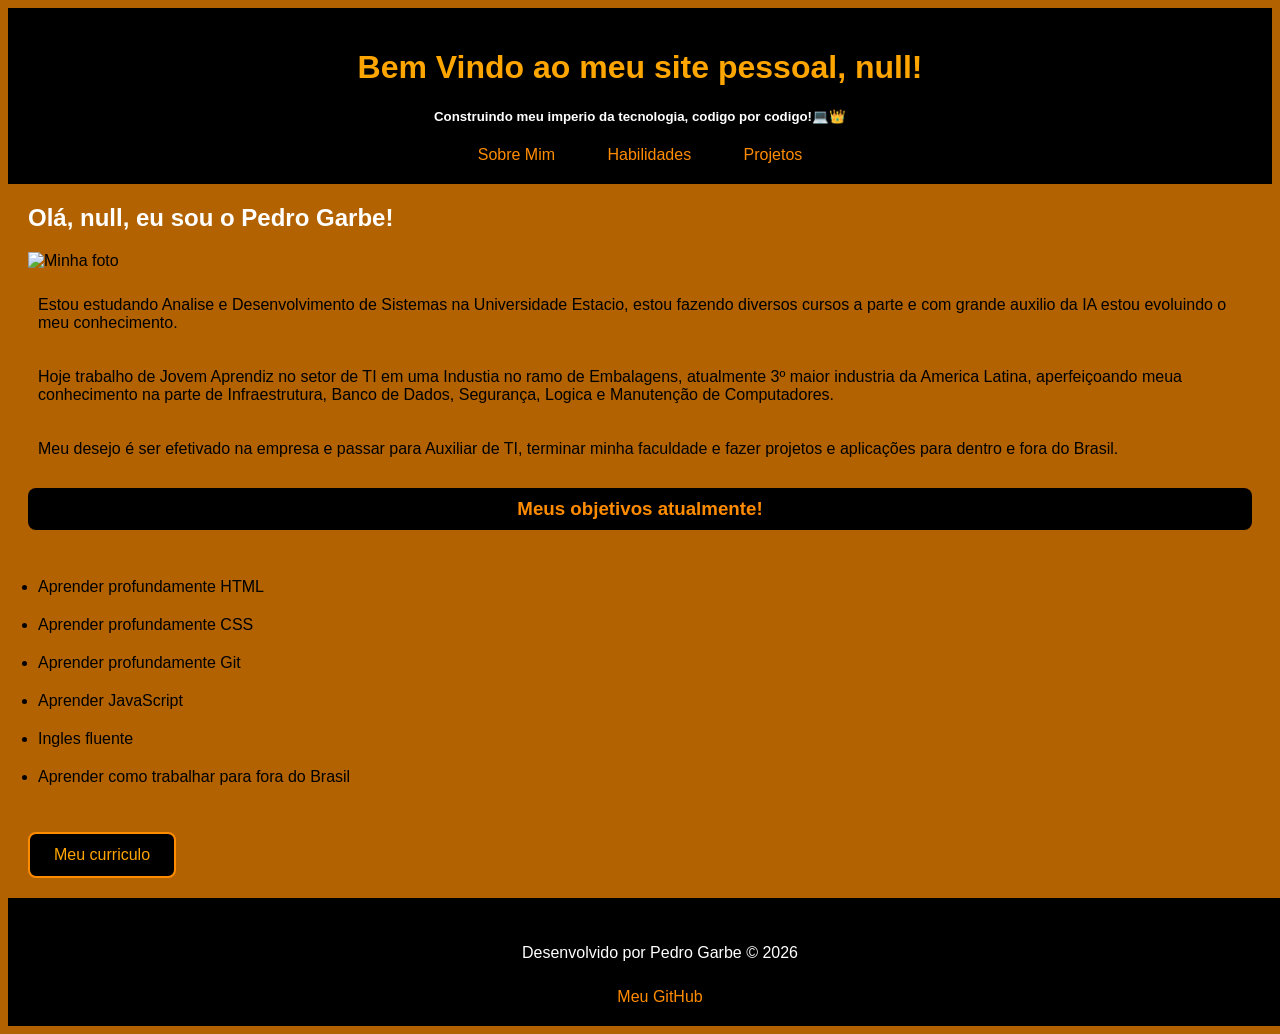
==== index.html @ a889ea39 "Adicionando meu lema" ====
<!DOCTYPE html>
<html lang="pt-BR">
    <head>
        <meta charset="UTF-8">
        <meta name="viewport" content="width=device-width, initial-scale=1.0">
        <title>Meu site</title>
        <link rel="stylesheet" href="style.css">
    </head>
    <body>
        <header>
            <h1 id="titulo">Bem Vindo</h1>
            <h5>Construindo meu imperio da tecnologia, codigo por codigo!💻👑</h5>
                <a class="button_header" href="sobre_mim.html">Sobre Mim</a>
                <a class="button_header" href="habilidades.html">Habilidades</a>
                <a class="button_header" href="projeto.html">Projetos</a>
        </header>
        <main>
            <section id ="apresentacao">
                <h2 id="cumprimentar"></h2>
                <img src="C:\Users\pedro\portifolio-dev\imagens\Foto_principal.jpeg" alt="Minha foto">
                <p>Estou estudando Analise e Desenvolvimento de Sistemas na Universidade Estacio, estou fazendo diversos cursos a parte e com grande auxilio da IA estou evoluindo o meu conhecimento.</p>
                <p>Hoje trabalho de Jovem Aprendiz no setor de TI em uma Industia no ramo de Embalagens, atualmente 3º maior industria da America Latina, aperfeiçoando meua conhecimento na parte de Infraestrutura, Banco de Dados, Segurança, Logica e Manutenção de Computadores.</p>
                <p>Meu desejo é ser efetivado na empresa e passar para Auxiliar de TI, terminar minha faculdade e fazer projetos e aplicações para dentro e fora do Brasil.</p>
            </section>
            <section>
                <h3 id="objetivos">Meus objetivos atualmente!</h3>    
                <ul>
                    <li>Aprender profundamente HTML</li>
                    <li>Aprender profundamente CSS</li>
                    <li>Aprender profundamente Git</li>
                    <li>Aprender JavaScript</li>
                    <li>Ingles fluente</li>
                    <li>Aprender como trabalhar para fora do Brasil</li>
                </ul>
            <button id="botao" onclick="mudarTitulo()">Meu curriculo</button>
            </section>
        </main>
        <footer class ="footer">
            <p class="text_footer">Desenvolvido por Pedro Garbe ©️ 2026</p>
            <a class="link_footer" href="https://github.com/PedroGarbe07" target="_blank">Meu GitHub</a>
        </footer>
        <script src="script.js"></script> 
    </body>
</html>
---- style.css ----
body{
    font-family: Arial, Helvetica, sans-serif;
    background-color: rgb(178, 98, 1);  
}
section{
    margin: 20px;
}
header{
    background-color: black;
    padding: 20px;
    text-align: center;
}
h1{
    color: orange;
}
h5{
    color: white;
}
.button_header{
    color: darkorange;
}
h2{
    color: white;
}
img{
    display: block;
    margin: 20 px;
    max-width: 100%;
    height: auto;
} 
p{
    color: black;
    padding: 10px;
}
#p.apresentacao{
    color: black;
    padding: 10px;
}
#objetivos{
    color: darkorange;
    background-color: rgb(0, 0, 0);
    border-radius: 8px;
    text-align: center;
    padding: 10px;
}
h3{
    color: darkorange;
}
ul{
    padding: 10px;
}
li{
    margin: 20px 0;
    color: black;
}
button{
    background-color:rgb(0, 0, 0);
    color: orange;
    border:2px solid darkorange;
    padding: 12px 24px;
    border-radius: 8px;
    cursor: pointer;
    font-size: 16px;
    text-align: center;
    transition: all 0.3s ease;
}
button:hover{
    background-color: darkorange;
    color: white;
}
a{
    color: white;
    
}
.button_header{
   background-color: black;
   color: darkorange;
   padding: 12px 24px;
   text-decoration: none;
   border-radius: none;
   text-align: center;
}
.footer{
    background-color: rgb(0, 0, 0);
    color: white;
    text-align: center;
    padding: 20px;
    position: static;
    bottom: 0;
    left: 0;
    width: 100%;
}
.text_habilidades{
    color: black;
}
.text_footer{
    color: white;
    text-decoration: none;
}
.link_footer{
    color: darkorange;
    text-decoration: none;
}
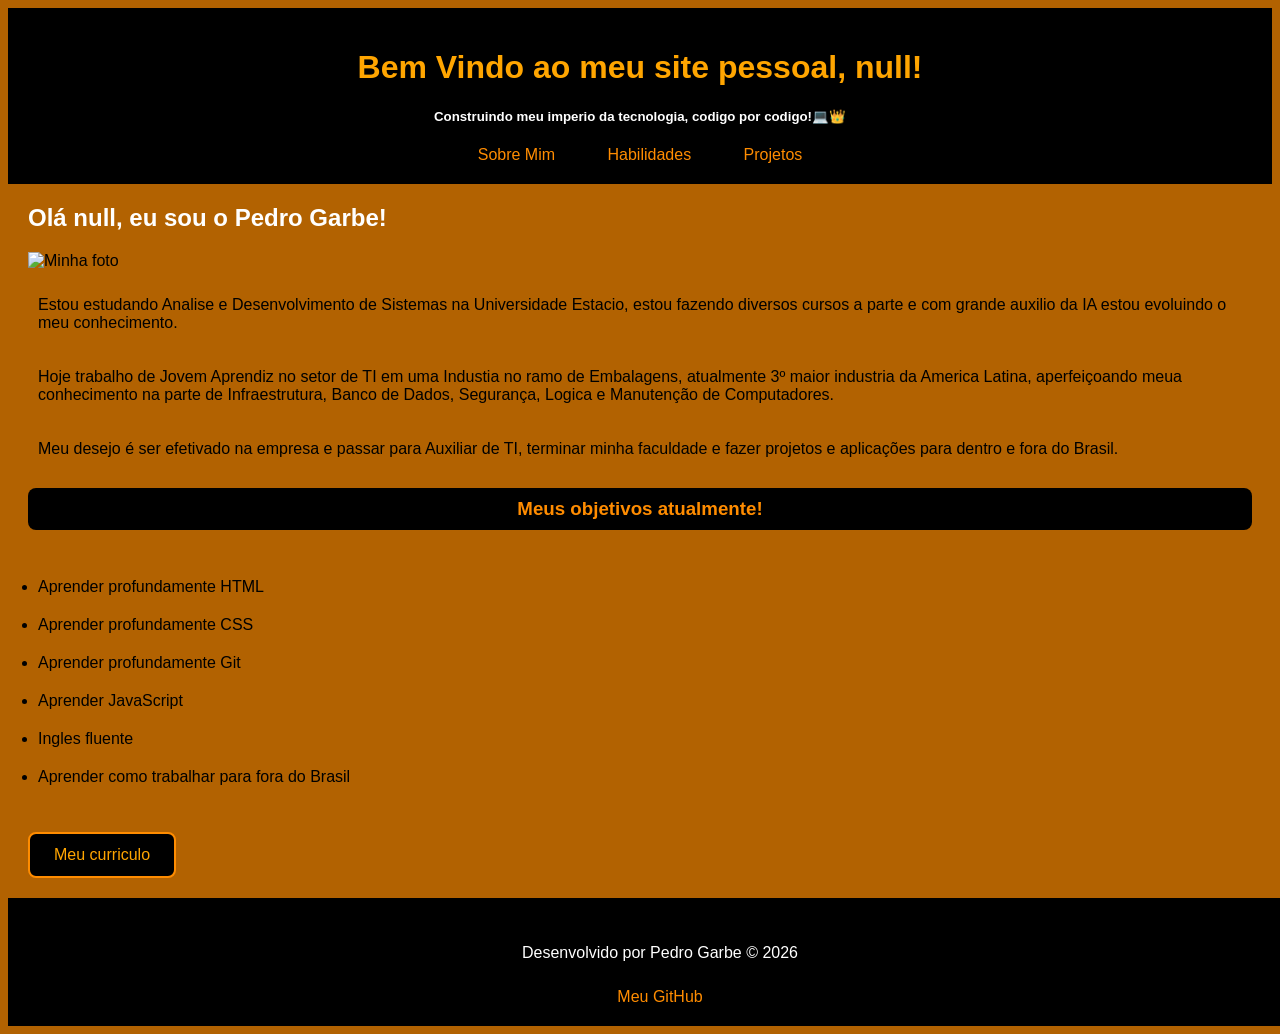
==== commit 874bdab8: "Ajustando o FlexBox" ====
--- a/index.html
+++ b/index.html
@@ -8,36 +8,50 @@
     </head>
     <body>
         <header>
-            <h1 id="titulo">Bem Vindo</h1>
-            <h5>Construindo meu imperio da tecnologia, codigo por codigo!💻👑</h5>
-                <a class="button_header" href="sobre_mim.html">Sobre Mim</a>
-                <a class="button_header" href="habilidades.html">Habilidades</a>
-                <a class="button_header" href="projeto.html">Projetos</a>
+            <div class="header">
+                <h1 id="titulo">Bem Vindo</h1>
+                <h5>Construindo meu imperio da tecnologia, codigo por codigo!💻👑</h5>
+                    <a class="button_header" href="sobre_mim.html">Sobre Mim</a>
+                    <a class="button_header" href="habilidades.html">Habilidades</a>
+                    <a class="button_header" href="projeto.html">Projetos</a>
+            </div>
         </header>
         <main>
             <section id ="apresentacao">
-                <h2 id="cumprimentar"></h2>
-                <img src="C:\Users\pedro\portifolio-dev\imagens\Foto_principal.jpeg" alt="Minha foto">
-                <p>Estou estudando Analise e Desenvolvimento de Sistemas na Universidade Estacio, estou fazendo diversos cursos a parte e com grande auxilio da IA estou evoluindo o meu conhecimento.</p>
-                <p>Hoje trabalho de Jovem Aprendiz no setor de TI em uma Industia no ramo de Embalagens, atualmente 3º maior industria da America Latina, aperfeiçoando meua conhecimento na parte de Infraestrutura, Banco de Dados, Segurança, Logica e Manutenção de Computadores.</p>
-                <p>Meu desejo é ser efetivado na empresa e passar para Auxiliar de TI, terminar minha faculdade e fazer projetos e aplicações para dentro e fora do Brasil.</p>
+                <div clas = "imagem">
+                    <h2 id="cumprimentar"></h2>
+                    <img src="C:\Users\pedro\portifolio-dev\imagens\Foto_principal.jpeg" alt="Minha foto">
+                </div>
+                <div class="apresentacao">
+                    <p>Estou estudando Analise e Desenvolvimento de Sistemas na Universidade Estacio, estou fazendo diversos cursos a parte e com grande auxilio da IA estou evoluindo o meu conhecimento.</p>
+                    <p>Hoje trabalho de Jovem Aprendiz no setor de TI em uma Industia no ramo de Embalagens, atualmente 3º maior industria da America Latina, aperfeiçoando meua conhecimento na parte de Infraestrutura, Banco de Dados, Segurança, Logica e Manutenção de Computadores.</p>
+                    <p>Meu desejo é ser efetivado na empresa e passar para Auxiliar de TI, terminar minha faculdade e fazer projetos e aplicações para dentro e fora do Brasil.</p>
+                </div>
             </section>
             <section>
-                <h3 id="objetivos">Meus objetivos atualmente!</h3>    
-                <ul>
-                    <li>Aprender profundamente HTML</li>
-                    <li>Aprender profundamente CSS</li>
-                    <li>Aprender profundamente Git</li>
-                    <li>Aprender JavaScript</li>
-                    <li>Ingles fluente</li>
-                    <li>Aprender como trabalhar para fora do Brasil</li>
-                </ul>
-            <button id="botao" onclick="mudarTitulo()">Meu curriculo</button>
+                <div class="objetivos">
+                    <h3 id="objetivos">Meus objetivos atualmente!</h3>    
+                    <ul>
+                        <li>Aprender profundamente HTML</li>
+                        <li>Aprender profundamente CSS</li>
+                        <li>Aprender profundamente Git</li>
+                        <li>Aprender JavaScript</li>
+                        <li>Ingles fluente</li>
+                        <li>Aprender como trabalhar para fora do Brasil</li>
+                    </ul>
+                </div>
+                <div class="curriculo">
+                    <button id="botao" onclick="mudarTitulo()">Meu curriculo</button>
+                </div>
             </section>
         </main>
         <footer class ="footer">
-            <p class="text_footer">Desenvolvido por Pedro Garbe ©️ 2026</p>
-            <a class="link_footer" href="https://github.com/PedroGarbe07" target="_blank">Meu GitHub</a>
+            <div class="footer_text">
+                <p class="text_footer">Desenvolvido por Pedro Garbe ©️ 2026</p>
+            </div>
+            <div class="footer_links">
+                <a class="link_footer" href="https://github.com/PedroGarbe07" target="_blank">Meu GitHub</a>
+            </div>
         </footer>
         <script src="script.js"></script> 
     </body>
--- a/style.css
+++ b/style.css
@@ -27,6 +27,7 @@
     margin: 20 px;
     max-width: 100%;
     height: auto;
+    width: 250px;
 } 
 p{
     color: black;
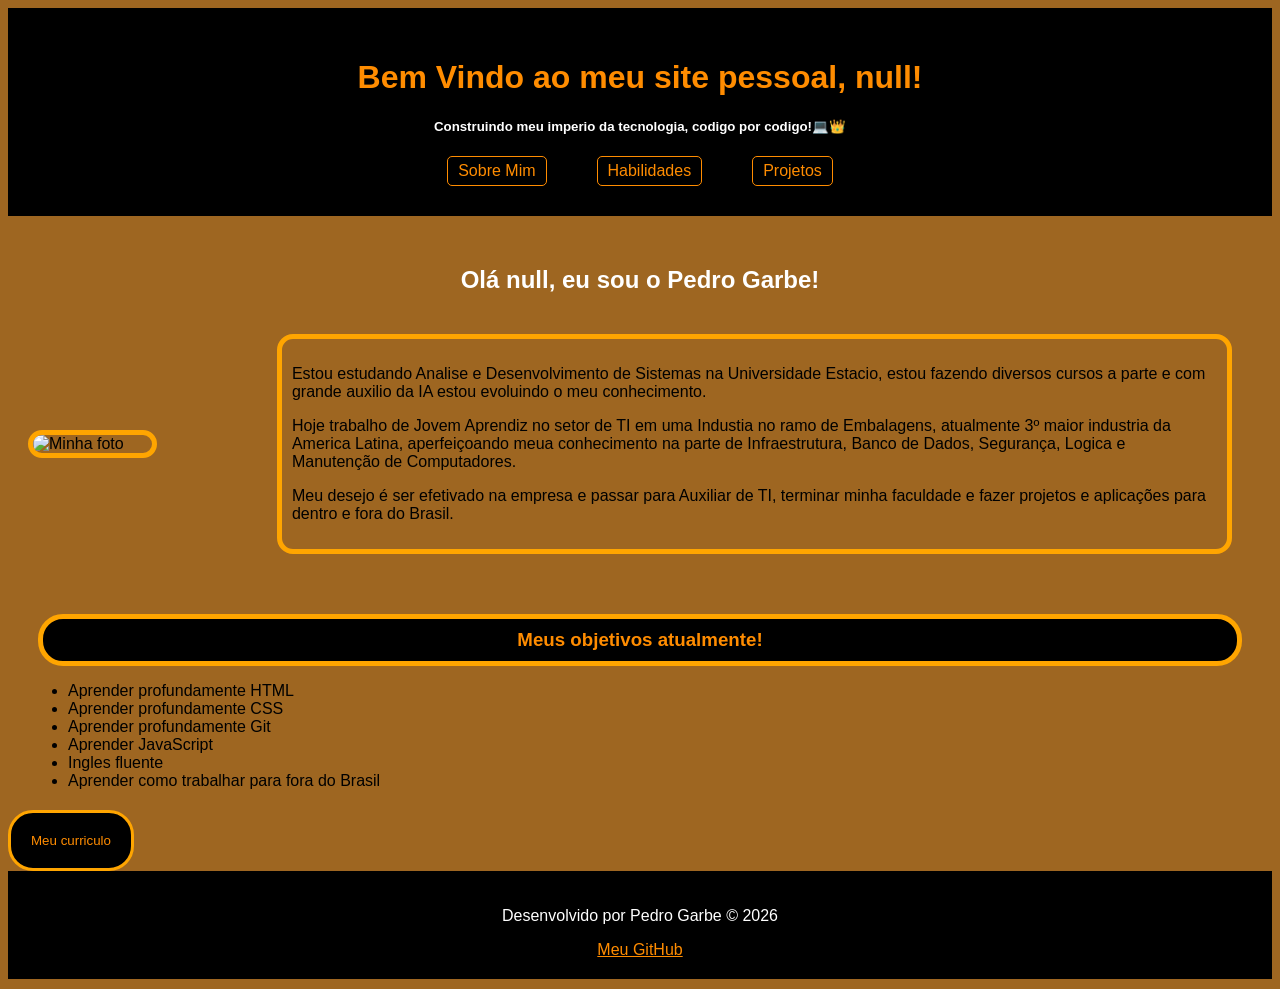
==== commit 238dd19f: "CSS corrigido" ====
--- a/index.html
+++ b/index.html
@@ -11,21 +11,25 @@
             <div class="header">
                 <h1 id="titulo">Bem Vindo</h1>
                 <h5>Construindo meu imperio da tecnologia, codigo por codigo!💻👑</h5>
+                <div class="header_links">
                     <a class="button_header" href="sobre_mim.html">Sobre Mim</a>
                     <a class="button_header" href="habilidades.html">Habilidades</a>
                     <a class="button_header" href="projeto.html">Projetos</a>
+                </div>
             </div>
         </header>
         <main>
-            <section id ="apresentacao">
-                <div clas = "imagem">
-                    <h2 id="cumprimentar"></h2>
-                    <img src="C:\Users\pedro\portifolio-dev\imagens\Foto_principal.jpeg" alt="Minha foto">
-                </div>
-                <div class="apresentacao">
-                    <p>Estou estudando Analise e Desenvolvimento de Sistemas na Universidade Estacio, estou fazendo diversos cursos a parte e com grande auxilio da IA estou evoluindo o meu conhecimento.</p>
-                    <p>Hoje trabalho de Jovem Aprendiz no setor de TI em uma Industia no ramo de Embalagens, atualmente 3º maior industria da America Latina, aperfeiçoando meua conhecimento na parte de Infraestrutura, Banco de Dados, Segurança, Logica e Manutenção de Computadores.</p>
-                    <p>Meu desejo é ser efetivado na empresa e passar para Auxiliar de TI, terminar minha faculdade e fazer projetos e aplicações para dentro e fora do Brasil.</p>
+            <section>
+                <div id="apresentacao">
+                <h2 id="cumprimentar"></h2>
+                    <div class="apresentacao">
+                        <img src="C:\Users\pedro\portifolio-dev\imagens\Foto_principal.jpeg" alt="Minha foto">
+                        <div id="initial_text">
+                            <p>Estou estudando Analise e Desenvolvimento de Sistemas na Universidade Estacio, estou fazendo diversos cursos a parte e com grande auxilio da IA estou evoluindo o meu conhecimento.</p>
+                            <p>Hoje trabalho de Jovem Aprendiz no setor de TI em uma Industia no ramo de Embalagens, atualmente 3º maior industria da America Latina, aperfeiçoando meua conhecimento na parte de Infraestrutura, Banco de Dados, Segurança, Logica e Manutenção de Computadores.</p>
+                            <p>Meu desejo é ser efetivado na empresa e passar para Auxiliar de TI, terminar minha faculdade e fazer projetos e aplicações para dentro e fora do Brasil.</p>
+                        </div>
+                    </div>
                 </div>
             </section>
             <section>
@@ -46,10 +50,10 @@
             </section>
         </main>
         <footer class ="footer">
-            <div class="footer_text">
+            <div>
                 <p class="text_footer">Desenvolvido por Pedro Garbe ©️ 2026</p>
             </div>
-            <div class="footer_links">
+            <div>
                 <a class="link_footer" href="https://github.com/PedroGarbe07" target="_blank">Meu GitHub</a>
             </div>
         </footer>
--- a/style.css
+++ b/style.css
@@ -1,104 +1,133 @@
 body{
+    background-color: rgb(158, 102, 33);
     font-family: Arial, Helvetica, sans-serif;
-    background-color: rgb(178, 98, 1);  
-}
-section{
-    margin: 20px;
 }
 header{
+    background-color: rgb(0, 0, 0);
+    padding: 20px;
+    margin-bottom: 10px;
+    align-items: center;
+}
+.header{
+    text-align: center;
+    padding: 10px;
+}
+.header_links{
+    display: flex;
+    justify-content: center;
+    gap: 50px;
+}
+#titulo{
+    color: darkorange;
+}
+.button_header{
+    background-color: rgb(0, 0, 0);
+    color: darkorange;
+    padding: 5px 10px;
+    text-decoration: none;
+    border-radius: 5px;
+    border: 1px solid darkorange;
+}
+.button_header:hover{
+    background-color: darkorange;
+    color: black;
+    transition: 0,2;
+}
+#apresentacao{
+    gap:100px;
+    padding: 20px;
+}
+#cumprimentar{
+    display: flex;
+    justify-content: center;
+    text-align: center;
+    align-items: center;
+    color: white;
+}
+.apresentacao{
+    display: flex;
+    align-items: center;
+    justify-content: center;
+    gap: 100px;
+}
+#initial_text{
+    padding: 10px;
+    margin: 20px;
+    border: 5px solid orange;
+    border-radius: 16px;
+    color: black;
+}
+#initial_text:hover{
+    background-color: darkorange;
+    border-color: white;
+    color: white;
+}
+img{
+    width: 250px;
+    height: auto;
+    border-radius: 50px;
+    border: 5px solid orange;
+}
+img:hover{
+    background-color: rgb(255, 140, 0, 0.5);
+    color: white;
+    border: 5px solid white;
+}
+.objetivos{
+    color :black;
+    margin: 20px;
+    gap: 20px
+}
+#objetivos{
     background-color: black;
-    padding: 20px;
+    color: darkorange;
+    border: 5px solid orange;
+    border-radius: 25px;
+    margin: 10px;
+    padding: 10px;
     text-align: center;
 }
+button{
+    padding: 20px;
+    background-color: rgb(0, 0, 0);
+    color: darkorange;
+    border: 3px solid orange;
+    text-align: center;
+    border-radius: 25px;
+    cursor: pointer;
+    gap: 50px;
+}
+button:hover{
+    background-color: rgb(255, 140, 0);
+    color: white;
+    border: 3px solid white;
+}
 h1{
-    color: orange;
-}
-h5{
-    color: white;
-}
-.button_header{
     color: darkorange;
 }
 h2{
     color: white;
 }
-img{
-    display: block;
-    margin: 20 px;
-    max-width: 100%;
-    height: auto;
-    width: 250px;
-} 
+h3{
+    color: orange
+}
+h5{
+    color: white;
+}
 p{
     color: black;
-    padding: 10px;
 }
-#p.apresentacao{
-    color: black;
-    padding: 10px;
-}
-#objetivos{
-    color: darkorange;
+footer{
     background-color: rgb(0, 0, 0);
-    border-radius: 8px;
+    padding: 20px;
+    margin-bottom: 10px;
+    align-items: center;
+    gap: 50px;
     text-align: center;
-    padding: 10px;
-}
-h3{
-    color: darkorange;
-}
-ul{
-    padding: 10px;
-}
-li{
-    margin: 20px 0;
-    color: black;
-}
-button{
-    background-color:rgb(0, 0, 0);
-    color: orange;
-    border:2px solid darkorange;
-    padding: 12px 24px;
-    border-radius: 8px;
-    cursor: pointer;
-    font-size: 16px;
-    text-align: center;
-    transition: all 0.3s ease;
-}
-button:hover{
-    background-color: darkorange;
-    color: white;
-}
-a{
-    color: white;
-    
-}
-.button_header{
-   background-color: black;
-   color: darkorange;
-   padding: 12px 24px;
-   text-decoration: none;
-   border-radius: none;
-   text-align: center;
-}
-.footer{
-    background-color: rgb(0, 0, 0);
-    color: white;
-    text-align: center;
-    padding: 20px;
-    position: static;
-    bottom: 0;
-    left: 0;
-    width: 100%;
-}
-.text_habilidades{
-    color: black;
 }
 .text_footer{
     color: white;
-    text-decoration: none;
 }
 .link_footer{
     color: darkorange;
-    text-decoration: none;
 }
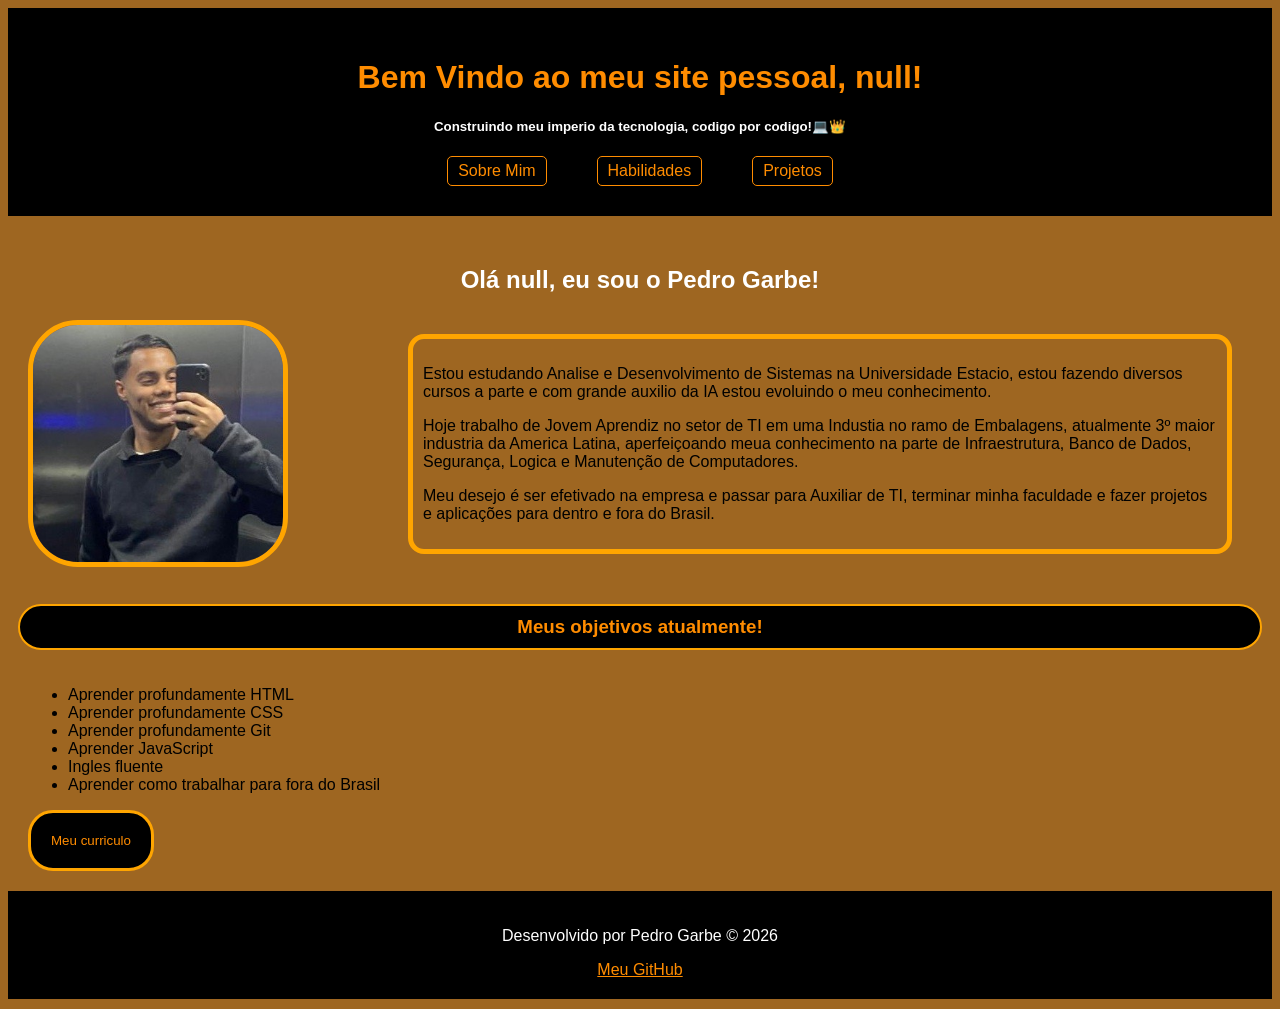
==== commit 0b7983f9: "Ajustando o projeto" ====
--- a/index.html
+++ b/index.html
@@ -23,7 +23,7 @@
                 <div id="apresentacao">
                 <h2 id="cumprimentar"></h2>
                     <div class="apresentacao">
-                        <img src="C:\Users\pedro\portifolio-dev\imagens\Foto_principal.jpeg" alt="Minha foto">
+                        <img src="imagens\Foto_principal.jpeg" alt="Minha foto">
                         <div id="initial_text">
                             <p>Estou estudando Analise e Desenvolvimento de Sistemas na Universidade Estacio, estou fazendo diversos cursos a parte e com grande auxilio da IA estou evoluindo o meu conhecimento.</p>
                             <p>Hoje trabalho de Jovem Aprendiz no setor de TI em uma Industia no ramo de Embalagens, atualmente 3º maior industria da America Latina, aperfeiçoando meua conhecimento na parte de Infraestrutura, Banco de Dados, Segurança, Logica e Manutenção de Computadores.</p>
@@ -33,19 +33,19 @@
                 </div>
             </section>
             <section>
-                <div class="objetivos">
-                    <h3 id="objetivos">Meus objetivos atualmente!</h3>    
-                    <ul>
-                        <li>Aprender profundamente HTML</li>
-                        <li>Aprender profundamente CSS</li>
-                        <li>Aprender profundamente Git</li>
-                        <li>Aprender JavaScript</li>
-                        <li>Ingles fluente</li>
-                        <li>Aprender como trabalhar para fora do Brasil</li>
-                    </ul>
-                </div>
-                <div class="curriculo">
-                    <button id="botao" onclick="mudarTitulo()">Meu curriculo</button>
+                <h3 id="objetivos">Meus objetivos atualmente!</h3>
+                <div class="objetivos">    
+                        <div>
+                            <ul>
+                                <li>Aprender profundamente HTML</li>
+                                <li>Aprender profundamente CSS</li>
+                                <li>Aprender profundamente Git</li>
+                                <li>Aprender JavaScript</li>
+                                <li>Ingles fluente</li>
+                                <li>Aprender como trabalhar para fora do Brasil</li>
+                            </ul>
+                            <button id="botao" onclick="mudarTitulo()">Meu curriculo</button>
+                        </div>
                 </div>
             </section>
         </main>
--- a/style.css
+++ b/style.css
@@ -11,6 +11,7 @@
 .header{
     text-align: center;
     padding: 10px;
+    color: white;
 }
 .header_links{
     display: flex;
@@ -27,11 +28,11 @@
     text-decoration: none;
     border-radius: 5px;
     border: 1px solid darkorange;
+    transition: 0.2s;
 }
 .button_header:hover{
     background-color: darkorange;
     color: black;
-    transition: 0,2;
 }
 #apresentacao{
     gap:100px;
@@ -56,6 +57,7 @@
     border: 5px solid orange;
     border-radius: 16px;
     color: black;
+    transition: 0.2s;
 }
 #initial_text:hover{
     background-color: darkorange;
@@ -74,19 +76,85 @@
     border: 5px solid white;
 }
 .objetivos{
+    display: flex;
+    justify-content:left;
     color :black;
     margin: 20px;
-    gap: 20px
+    gap: 50px
 }
 #objetivos{
     background-color: black;
     color: darkorange;
+    border: 2px solid orange;
+    border-radius: 25px;
+    margin: 10px;
+    padding: 10px;
+    text-align: center;
+}
+#projetos{
+    margin: 20px;
+    padding: auto;
+    gap: 50px;
+}
+.h2_titulo{
+    color: white;
+}
+#titulo_projetos{
+    background-color: black;
+    color: darkorange;
     border: 5px solid orange;
     border-radius: 25px;
     margin: 10px;
     padding: 10px;
     text-align: center;
 }
+.projetos{
+    display: flex;
+    justify-content: center;
+    gap: 50px;
+    margin-top: 20px;
+    flex-wrap: wrap;
+}
+.card{
+    width: 275px;
+    height: auto;
+    Padding: 20px;
+    Border: 5px solid orange;
+    background-color: rgb(158, 102, 33);
+    color: black;
+    border-radius: 25px;
+    Transition: 0.5s;
+    text-align: center;
+}
+.card:hover{
+    Border: 5px solid black;
+    background-color: white;
+    color: orange
+}
+.card img:hover{
+    border: 5px solid black;
+}
+.button_card{
+    padding: 20px;
+    background-color: rgb(0, 0, 0);
+    color: darkorange;
+    border: 3px solid orange;
+    border-radius: 25px;
+    cursor: pointer;
+    gap: 50px;
+    transition: 0.2s;
+}
+.button_card:hover{
+    background-color: rgb(255, 140, 0);
+    color: white;
+    border: 3px solid white;
+}
+#footer_projetos a{
+    color: black;
+}
+#footer_projetos a:hover{
+    color: orange;
+}
 button{
     padding: 20px;
     background-color: rgb(0, 0, 0);
@@ -96,26 +164,18 @@
     border-radius: 25px;
     cursor: pointer;
     gap: 50px;
+    transition: 0.2s;
 }
 button:hover{
     background-color: rgb(255, 140, 0);
     color: white;
     border: 3px solid white;
 }
-h1{
-    color: darkorange;
-}
-h2{
-    color: white;
-}
-h3{
-    color: orange
-}
-h5{
-    color: white;
-}
-p{
-    color: black;
+.sobre{
+    margin: 20px;
+    padding: auto;
+    text-align: start;
+    gap: 20px;
 }
 footer{
     background-color: rgb(0, 0, 0);
@@ -125,9 +185,24 @@
     gap: 50px;
     text-align: center;
 }
+.habilidades{
+    margin: 20px;
+    gap: 25px;
+}
 .text_footer{
     color: white;
 }
 .link_footer{
     color: darkorange;
+}
+.link_footer:hover{
+    color:white;
+}
+@media (max-width: 768px) {
+    Body{
+       Max-width: 50%;
+    }
+    Img{
+        Max-width: 50%;
+    }
 }
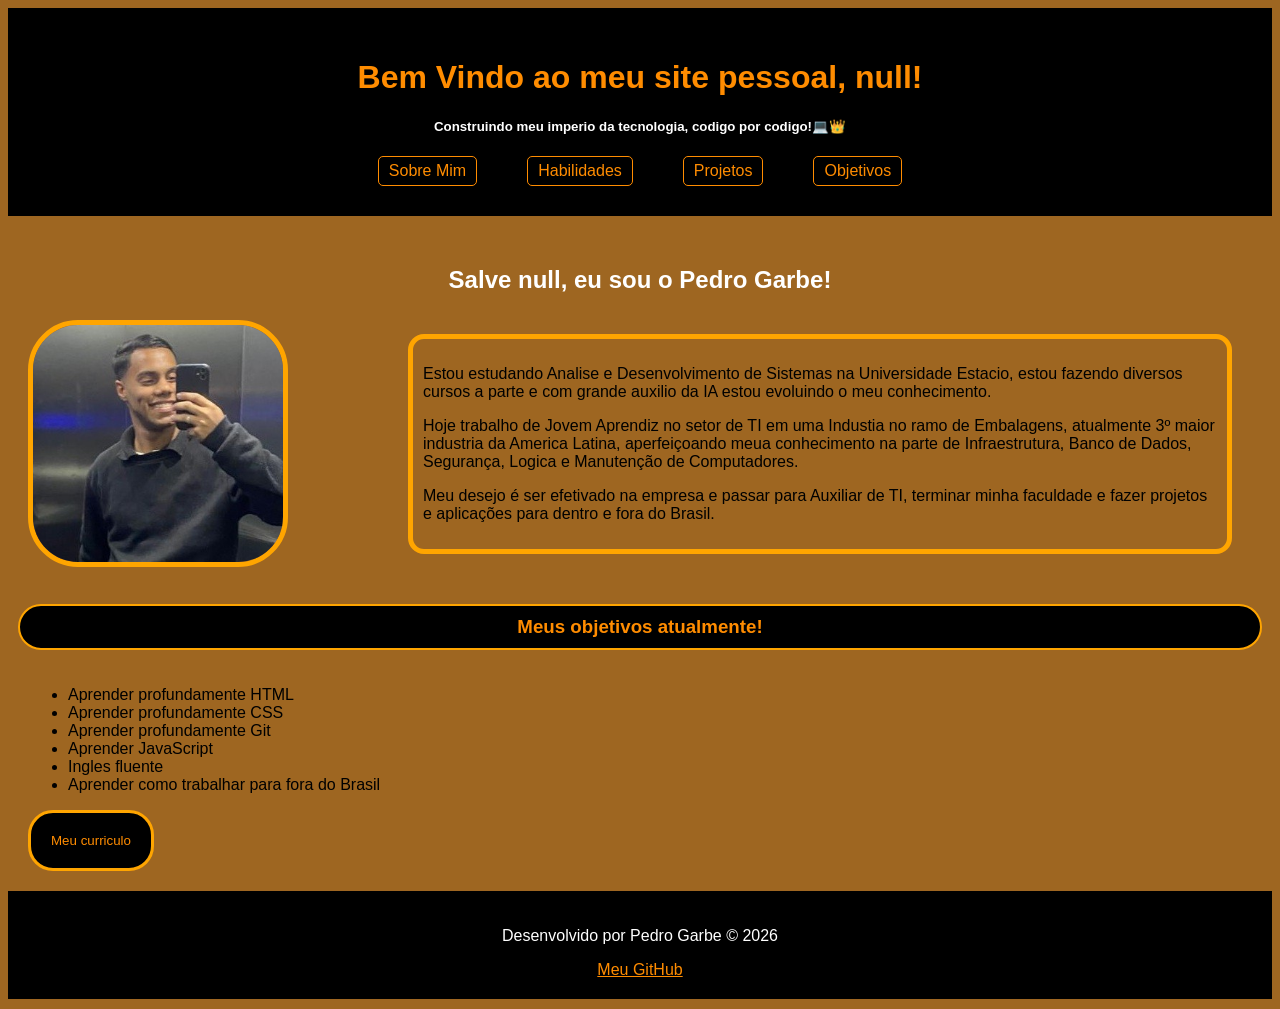
==== commit 5120f6f6: "Criando uma nova aba Objetivos" ====
--- a/index.html
+++ b/index.html
@@ -15,6 +15,7 @@
                     <a class="button_header" href="sobre_mim.html">Sobre Mim</a>
                     <a class="button_header" href="habilidades.html">Habilidades</a>
                     <a class="button_header" href="projeto.html">Projetos</a>
+                    <a class="button_header" href="objetivos.html">Objetivos</a>
                 </div>
             </div>
         </header>
--- a/style.css
+++ b/style.css
@@ -116,12 +116,12 @@
     flex-wrap: wrap;
 }
 .card{
-    width: 275px;
+    width: 300px;
     height: auto;
     Padding: 20px;
     Border: 5px solid orange;
     background-color: rgb(158, 102, 33);
-    color: black;
+    color: white;
     border-radius: 25px;
     Transition: 0.5s;
     text-align: center;
@@ -129,7 +129,9 @@
 .card:hover{
     Border: 5px solid black;
     background-color: white;
-    color: orange
+    color: orange;
+    transform: translateY(-8px);
+    box-shadow: 0 8px 20px rgb(0, 0, 0, 0.5);
 }
 .card img:hover{
     border: 5px solid black;
@@ -198,11 +200,34 @@
 .link_footer:hover{
     color:white;
 }
-@media (max-width: 768px) {
-    Body{
-       Max-width: 50%;
-    }
-    Img{
-        Max-width: 50%;
-    }
+@media (max-width: 768px){
+
+    body{
+        padding: 10px;
+    }
+
+    h1{
+        font-size: 28px;
+    }
+
+    img{
+        width: 100%;
+        height: auto;
+    }
+
+    .projetos{
+        flex-direction: column;
+        align-items: center;
+    }
+
+    .card{
+        width: 90%;
+    }
+
+    .button_header{
+        display: block;
+        width: 100%;
+        margin: 10px 0;
+    }
+
 }
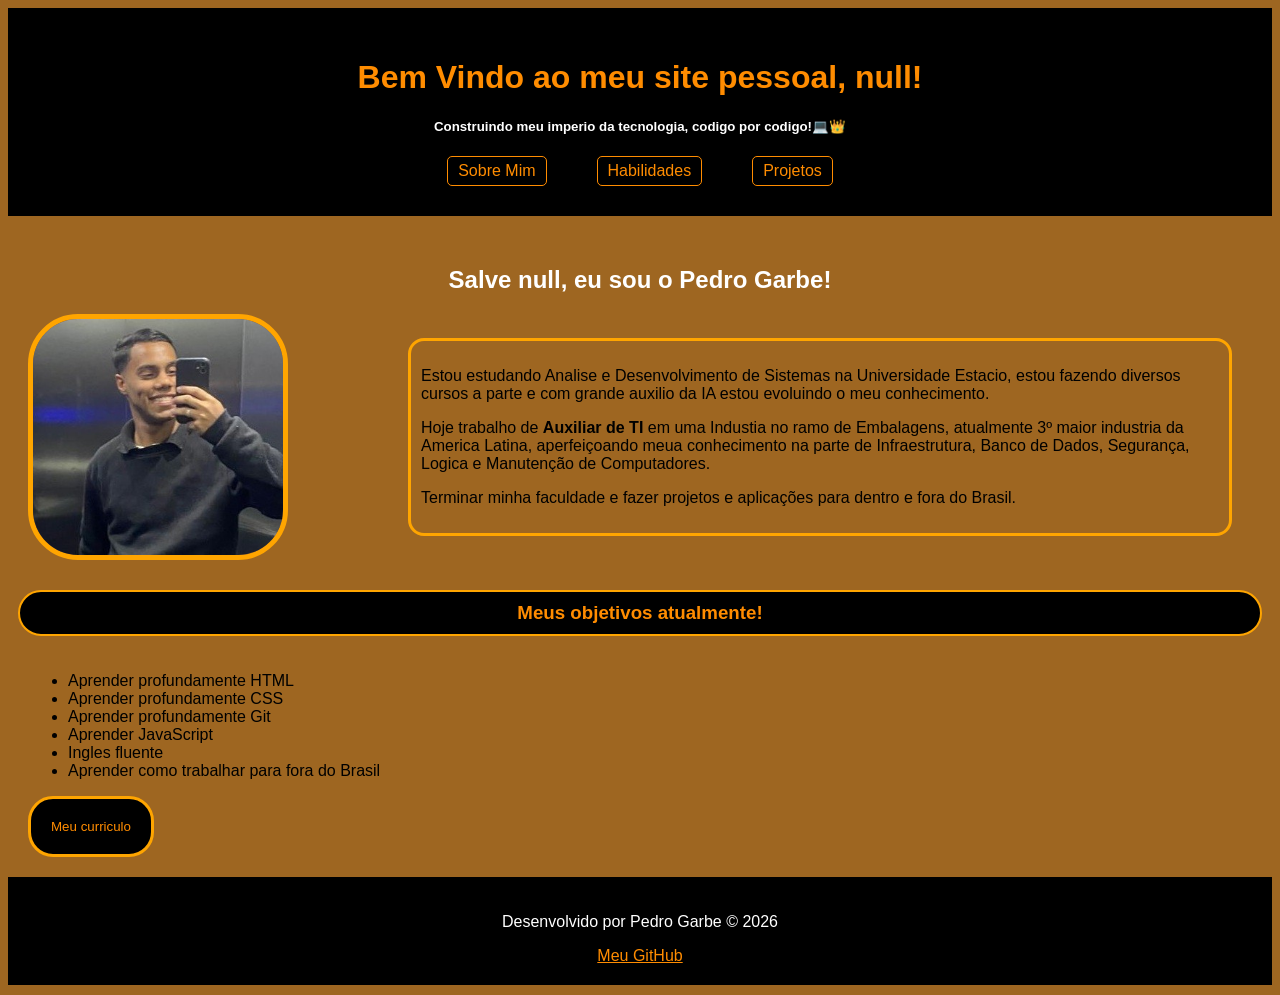
==== commit 7312cf6d: "Atualizando as informações do site" ====
--- a/index.html
+++ b/index.html
@@ -15,7 +15,6 @@
                     <a class="button_header" href="sobre_mim.html">Sobre Mim</a>
                     <a class="button_header" href="habilidades.html">Habilidades</a>
                     <a class="button_header" href="projeto.html">Projetos</a>
-                    <a class="button_header" href="objetivos.html">Objetivos</a>
                 </div>
             </div>
         </header>
@@ -27,8 +26,8 @@
                         <img src="imagens\Foto_principal.jpeg" alt="Minha foto">
                         <div id="initial_text">
                             <p>Estou estudando Analise e Desenvolvimento de Sistemas na Universidade Estacio, estou fazendo diversos cursos a parte e com grande auxilio da IA estou evoluindo o meu conhecimento.</p>
-                            <p>Hoje trabalho de Jovem Aprendiz no setor de TI em uma Industia no ramo de Embalagens, atualmente 3º maior industria da America Latina, aperfeiçoando meua conhecimento na parte de Infraestrutura, Banco de Dados, Segurança, Logica e Manutenção de Computadores.</p>
-                            <p>Meu desejo é ser efetivado na empresa e passar para Auxiliar de TI, terminar minha faculdade e fazer projetos e aplicações para dentro e fora do Brasil.</p>
+                            <p>Hoje trabalho de <b>Auxiliar de TI</b> em uma Industia no ramo de Embalagens, atualmente 3º maior industria da America Latina, aperfeiçoando meua conhecimento na parte de Infraestrutura, Banco de Dados, Segurança, Logica e Manutenção de Computadores.</p>
+                            <p>Terminar minha faculdade e fazer projetos e aplicações para dentro e fora do Brasil.</p>
                         </div>
                     </div>
                 </div>
--- a/style.css
+++ b/style.css
@@ -6,6 +6,7 @@
     background-color: rgb(0, 0, 0);
     padding: 20px;
     margin-bottom: 10px;
+    justify-content: start;
     align-items: center;
 }
 .header{
@@ -28,9 +29,10 @@
     text-decoration: none;
     border-radius: 5px;
     border: 1px solid darkorange;
-    transition: 0.2s;
+    transition: all 0.2s;
 }
 .button_header:hover{
+    transform: scale(1.05);
     background-color: darkorange;
     color: black;
 }
@@ -54,12 +56,13 @@
 #initial_text{
     padding: 10px;
     margin: 20px;
-    border: 5px solid orange;
+    border: 3px solid orange;
     border-radius: 16px;
     color: black;
-    transition: 0.2s;
+    transition: all 0.2s;
 }
 #initial_text:hover{
+    transform: scale(1.05);
     background-color: darkorange;
     border-color: white;
     color: white;
@@ -69,11 +72,14 @@
     height: auto;
     border-radius: 50px;
     border: 5px solid orange;
+    transition: all 0.2s;
 }
 img:hover{
+    transform: scale(1.05);
     background-color: rgb(255, 140, 0, 0.5);
     color: white;
     border: 5px solid white;
+    box-shadow: 0 5px 20px rgb(0, 0, 0, 0.5);
 }
 .objetivos{
     display: flex;
@@ -98,6 +104,7 @@
 }
 .h2_titulo{
     color: white;
+    margin: 50px;
 }
 #titulo_projetos{
     background-color: black;
@@ -109,9 +116,11 @@
     text-align: center;
 }
 .projetos{
-    display: flex;
-    justify-content: center;
-    gap: 50px;
+    display: grid;
+    grid-template-columns: 1fr 1fr 1fr;
+    align-items: center;
+    justify-content:space-around;
+    gap: 20px;
     margin-top: 20px;
     flex-wrap: wrap;
 }
@@ -123,7 +132,7 @@
     background-color: rgb(158, 102, 33);
     color: white;
     border-radius: 25px;
-    Transition: 0.5s;
+    Transition: all 0.5s;
     text-align: center;
 }
 .card:hover{
@@ -135,6 +144,7 @@
 }
 .card img:hover{
     border: 5px solid black;
+    transform: scale(1.05);
 }
 .button_card{
     padding: 20px;
@@ -144,15 +154,17 @@
     border-radius: 25px;
     cursor: pointer;
     gap: 50px;
-    transition: 0.2s;
+    transition: all 0.2s;
 }
 .button_card:hover{
     background-color: rgb(255, 140, 0);
     color: white;
     border: 3px solid white;
+    transform: scale(1.05);
 }
 #footer_projetos a{
     color: black;
+    transition: all 0.2s;
 }
 #footer_projetos a:hover{
     color: orange;
@@ -166,24 +178,41 @@
     border-radius: 25px;
     cursor: pointer;
     gap: 50px;
-    transition: 0.2s;
+    transition: all 0.2s;
 }
 button:hover{
     background-color: rgb(255, 140, 0);
     color: white;
     border: 3px solid white;
+    transform: scale(1.05);
 }
 .sobre{
-    margin: 20px;
-    padding: auto;
+    display: flex;
+    flex-direction: column;
+    margin: 20px;
     text-align: start;
-    gap: 20px;
+    gap: 10px;
+}
+.sobre p{
+    padding: 10px;
+    border: 3px solid orange;
+    border-radius: 16px;
+    color: black;
+    transition: all 0.2s;
+}
+.sobre p:hover{
+    border: 3px solid white;
+    background-color: darkorange;
+    color: white;
+    transform: scale(1.02);
+    box-shadow: 0 5px 20px rgb(0, 0, 0, 0.5);
 }
 footer{
     background-color: rgb(0, 0, 0);
     padding: 20px;
     margin-bottom: 10px;
     align-items: center;
+    justify-content: end;
     gap: 50px;
     text-align: center;
 }
@@ -196,6 +225,7 @@
 }
 .link_footer{
     color: darkorange;
+    transition: all 0.1s;
 }
 .link_footer:hover{
     color:white;
@@ -207,17 +237,29 @@
     }
 
     h1{
+        font-size: 36px;
+    }
+    
+    h2{
         font-size: 28px;
     }
 
+    p{
+        font-size: 20px;
+    }
+
+    .apresentacao{
+        flex-direction: column;
+    }
+
     img{
-        width: 100%;
+        width: 80%;
         height: auto;
     }
 
     .projetos{
-        flex-direction: column;
-        align-items: center;
+        grid-template-columns: 1fr;
+        justify-content: center;
     }
 
     .card{
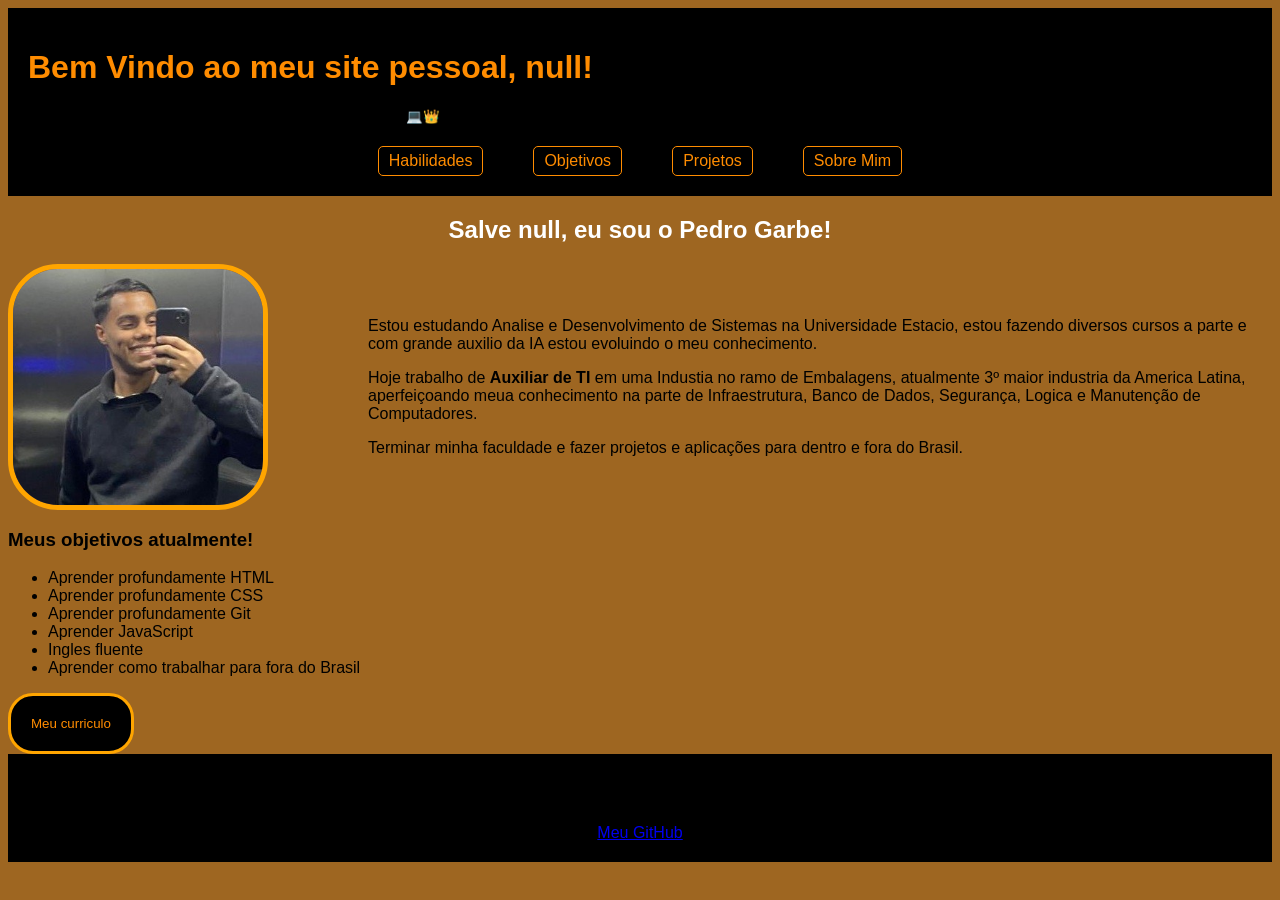
==== commit b2ad39b9: "Limpando codigo em HTML" ====
--- a/index.html
+++ b/index.html
@@ -8,54 +8,47 @@
     </head>
     <body>
         <header>
-            <div class="header">
-                <h1 id="titulo">Bem Vindo</h1>
+            <h1 id="titulo">Bem Vindo</h1>
                 <h5>Construindo meu imperio da tecnologia, codigo por codigo!💻👑</h5>
                 <div class="header_links">
+                    <a class="button_header" href="habilidades.html">Habilidades</a>
+                    <a class="button_header" href="objetivos.html">Objetivos</a>
+                    <a class="button_header" href="projeto.html">Projetos</a>
                     <a class="button_header" href="sobre_mim.html">Sobre Mim</a>
-                    <a class="button_header" href="habilidades.html">Habilidades</a>
-                    <a class="button_header" href="projeto.html">Projetos</a>
                 </div>
-            </div>
         </header>
+
         <main>
-            <section>
-                <div id="apresentacao">
+            <section id="inicio">
                 <h2 id="cumprimentar"></h2>
-                    <div class="apresentacao">
-                        <img src="imagens\Foto_principal.jpeg" alt="Minha foto">
-                        <div id="initial_text">
-                            <p>Estou estudando Analise e Desenvolvimento de Sistemas na Universidade Estacio, estou fazendo diversos cursos a parte e com grande auxilio da IA estou evoluindo o meu conhecimento.</p>
-                            <p>Hoje trabalho de <b>Auxiliar de TI</b> em uma Industia no ramo de Embalagens, atualmente 3º maior industria da America Latina, aperfeiçoando meua conhecimento na parte de Infraestrutura, Banco de Dados, Segurança, Logica e Manutenção de Computadores.</p>
-                            <p>Terminar minha faculdade e fazer projetos e aplicações para dentro e fora do Brasil.</p>
-                        </div>
+                <div class="apresentacao">
+                    <img src="imagens\Foto_principal.jpeg" alt="Minha foto">
+                    <div>
+                        <p>Estou estudando Analise e Desenvolvimento de Sistemas na Universidade Estacio, estou fazendo diversos cursos a parte e com grande auxilio da IA estou evoluindo o meu conhecimento.</p>
+                        <p>Hoje trabalho de <b>Auxiliar de TI</b> em uma Industia no ramo de Embalagens, atualmente 3º maior industria da America Latina, aperfeiçoando meua conhecimento na parte de Infraestrutura, Banco de Dados, Segurança, Logica e Manutenção de Computadores.</p>
+                        <p>Terminar minha faculdade e fazer projetos e aplicações para dentro e fora do Brasil.</p>
                     </div>
                 </div>
             </section>
-            <section>
-                <h3 id="objetivos">Meus objetivos atualmente!</h3>
-                <div class="objetivos">    
-                        <div>
-                            <ul>
-                                <li>Aprender profundamente HTML</li>
-                                <li>Aprender profundamente CSS</li>
-                                <li>Aprender profundamente Git</li>
-                                <li>Aprender JavaScript</li>
-                                <li>Ingles fluente</li>
-                                <li>Aprender como trabalhar para fora do Brasil</li>
-                            </ul>
-                            <button id="botao" onclick="mudarTitulo()">Meu curriculo</button>
-                        </div>
+            <section id="objetivo">
+                <h3>Meus objetivos atualmente!</h3>
+                <div>
+                    <ul>
+                        <li>Aprender profundamente HTML</li>
+                        <li>Aprender profundamente CSS</li>
+                        <li>Aprender profundamente Git</li>
+                        <li>Aprender JavaScript</li>
+                        <li>Ingles fluente</li>
+                        <li>Aprender como trabalhar para fora do Brasil</li>
+                    </ul>
+                    <button id="curriculo" onclick="mudarTitulo()">Meu curriculo</button>
                 </div>
             </section>
         </main>
-        <footer class ="footer">
-            <div>
-                <p class="text_footer">Desenvolvido por Pedro Garbe ©️ 2026</p>
-            </div>
-            <div>
-                <a class="link_footer" href="https://github.com/PedroGarbe07" target="_blank">Meu GitHub</a>
-            </div>
+
+        <footer>
+            <p>Desenvolvido por Pedro Garbe ©️ 2026</p>
+            <a href="https://github.com/PedroGarbe07" target="_blank">Meu GitHub</a>
         </footer>
         <script src="script.js"></script> 
     </body>
--- a/style.css
+++ b/style.css
@@ -3,6 +3,8 @@
     font-family: Arial, Helvetica, sans-serif;
 }
 header{
+    position: sticky;
+    top: 0;
     background-color: rgb(0, 0, 0);
     padding: 20px;
     margin-bottom: 10px;
@@ -186,6 +188,28 @@
     border: 3px solid white;
     transform: scale(1.05);
 }
+#botao{
+    position: fixed;
+    bottom: 20px;
+    right: 20px;
+
+    width: 50px;
+    height: 50px;
+
+    border-radius: 50%;
+
+    display: flex;
+    justify-content: center;
+    align-items: center;
+
+    text-decoration: none;
+    font-size: 25px;
+
+    transition: .3s;
+}
+#botao:hover{
+    color:white;
+}
 .sobre{
     display: flex;
     flex-direction: column;
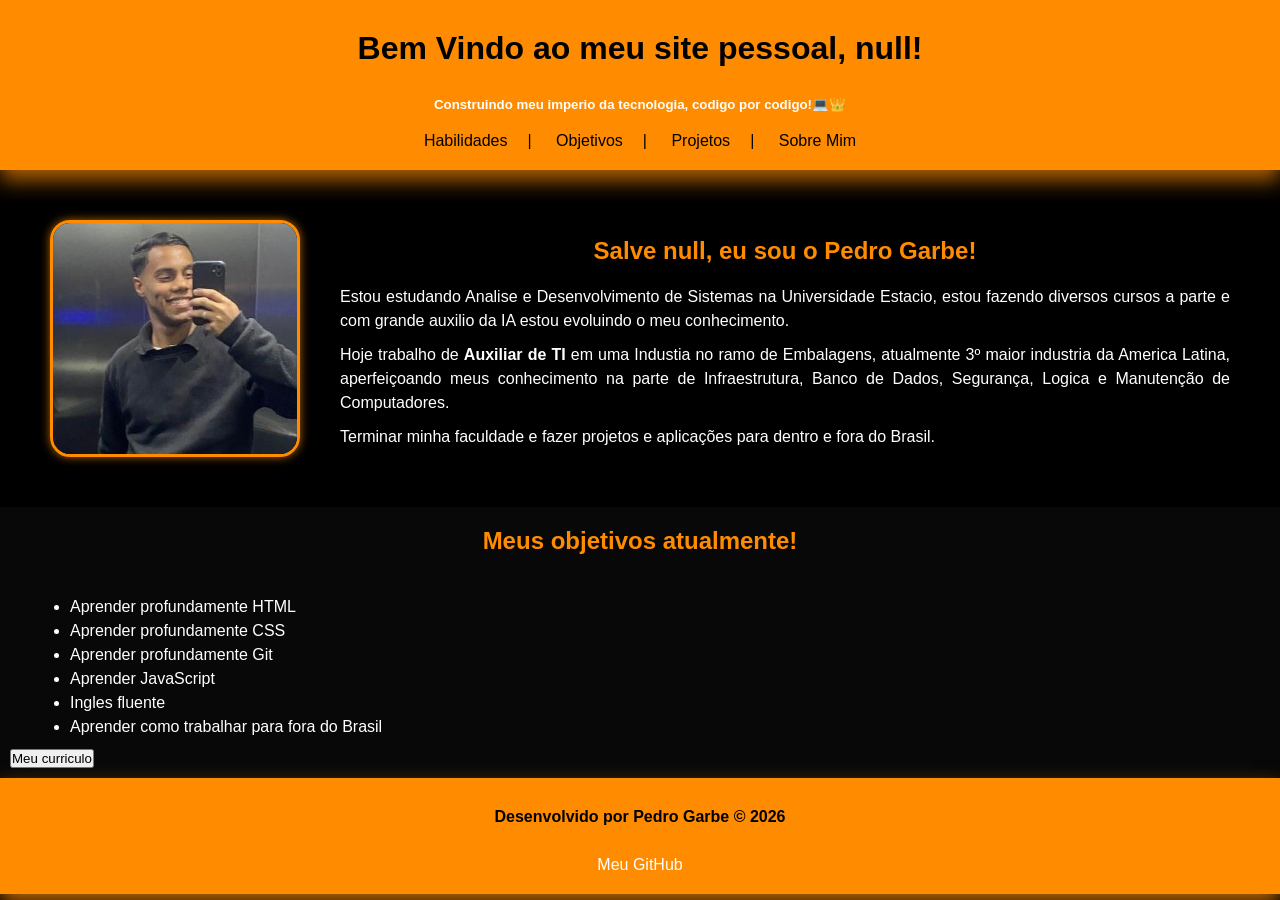
==== commit 90a346cf: "Limpando o CSS" ====
--- a/index.html
+++ b/index.html
@@ -10,22 +10,22 @@
         <header>
             <h1 id="titulo">Bem Vindo</h1>
                 <h5>Construindo meu imperio da tecnologia, codigo por codigo!💻👑</h5>
-                <div class="header_links">
-                    <a class="button_header" href="habilidades.html">Habilidades</a>
-                    <a class="button_header" href="objetivos.html">Objetivos</a>
-                    <a class="button_header" href="projeto.html">Projetos</a>
-                    <a class="button_header" href="sobre_mim.html">Sobre Mim</a>
+                <div>
+                    <a href="habilidades.html">Habilidades</a>|
+                    <a href="objetivos.html">Objetivos</a>|
+                    <a href="projeto.html">Projetos</a>|
+                    <a href="sobre_mim.html">Sobre Mim</a>
                 </div>
         </header>
 
         <main>
             <section id="inicio">
-                <h2 id="cumprimentar"></h2>
                 <div class="apresentacao">
                     <img src="imagens\Foto_principal.jpeg" alt="Minha foto">
                     <div>
+                        <h2 id="cumprimentar"></h2>
                         <p>Estou estudando Analise e Desenvolvimento de Sistemas na Universidade Estacio, estou fazendo diversos cursos a parte e com grande auxilio da IA estou evoluindo o meu conhecimento.</p>
-                        <p>Hoje trabalho de <b>Auxiliar de TI</b> em uma Industia no ramo de Embalagens, atualmente 3º maior industria da America Latina, aperfeiçoando meua conhecimento na parte de Infraestrutura, Banco de Dados, Segurança, Logica e Manutenção de Computadores.</p>
+                        <p>Hoje trabalho de <b>Auxiliar de TI</b> em uma Industia no ramo de Embalagens, atualmente 3º maior industria da America Latina, aperfeiçoando meus conhecimento na parte de Infraestrutura, Banco de Dados, Segurança, Logica e Manutenção de Computadores.</p>
                         <p>Terminar minha faculdade e fazer projetos e aplicações para dentro e fora do Brasil.</p>
                     </div>
                 </div>
--- a/style.css
+++ b/style.css
@@ -1,299 +1,330 @@
+*{
+    margin: 0;
+    padding: 0;
+    box-sizing: border-box;
+}
+
+:root{
+    --cor-principal: black;
+    --cor-secundaria: darkorange;
+    --sombra-preta: rgba(0, 0, 0, 0.7);
+    --sombra-laranja: rgba(255, 140, 0, 0.7);
+    --fundo-secundario: rgba(12, 12, 12, 0.7);
+}
+
 body{
-    background-color: rgb(158, 102, 33);
-    font-family: Arial, Helvetica, sans-serif;
-}
+    background-color: var(--cor-principal);
+    color: white;
+    font-family: Arial, sans-serif;
+}
+
 header{
-    position: sticky;
-    top: 0;
-    background-color: rgb(0, 0, 0);
+    background-color: var(--cor-secundaria);
+    box-shadow: 0 10px 20px var(--sombra-laranja);
+    color: var(--cor-principal);
+    display: flex;
+    flex-direction: column;
+    align-items: center;
     padding: 20px;
-    margin-bottom: 10px;
-    justify-content: start;
-    align-items: center;
-}
-.header{
+    gap: 20px;
+    h1{
+        padding: 10px;
+        font-size: 2rem;
+        font-weight: bolder;
+    }
+    h5{
+        color: white;
+    }
+    a{
+        color: var(--cor-principal);
+        text-decoration: none;
+        padding: 10px 20px;
+        transition: 0.3s;
+    }
+    a:hover{
+        color: white;
+    }
+}
+
+/* Index */
+
+#inicio{
+    display: flex;
+    flex-direction: column;
+    align-items: center;
+    justify-content: center;
+    gap: 20px;
+    padding: 50px;
+}
+
+.apresentacao{
+    display: flex;
+    align-items: center;
+    justify-content: center;
+    gap: 40px;
+    img{
+        width: 250px;
+        height: auto;
+        border: 3px solid var(--cor-secundaria);
+        border-radius: 20px;
+        box-shadow: 0 0 10px var(--sombra-laranja);
+    }
+    div{
+        display: flex;
+        flex-direction: column;
+        gap: 10px;
+        h2{
+            font-size: 1.5rem;
+            padding: 10px;
+            text-align: center;
+            color: var(--cor-secundaria);
+        }
+        p{
+            text-align: justify;
+            line-height: 1.5rem;
+            color: white;
+        }
+    }
+}
+
+#objetivo{
+    background-color: var(--fundo-secundario);
+    display: flex;
+    flex-direction: column;
+    justify-content: center;
+    gap: 20px;
+    padding: 10px;
+    h3{
+        font-size: 1.5rem;
+        padding: 10px;
+        text-align: center;
+        color: var(--cor-secundaria);
+    }
+    ul{
+        margin: 10px;
+        padding: 0px 50px;
+        text-align: justify;
+        line-height: 1.5rem;
+        color: white;
+    }
+}
+
+/* Habilidades */
+
+#habilidades{
+    display: flex;
+    flex-direction: column;
+    justify-content: center;
+    gap: 20px;
+    h2{
+        font-size: 1.5rem;
+        padding: 50px;
+        color: var(--cor-secundaria);
+        text-align: center;
+    }
+    h3{
+        font-size: 1.2rem;
+        padding: 0px 20px;
+        color: white;
+        text-align: justify;
+    }
+    p{
+        padding: 0px 20px;
+        text-align: justify;
+    }
+    ul{
+        margin: 10px;
+        padding: 0px 50px;
+        text-align: justify;
+        line-height: 1.5rem;
+        color: white;
+    }
+}
+
+/* objetivos */
+
+#objetivos{
+    display: flex;
+    flex-direction: column;
+    justify-content: center;
+    gap: 20px;
+    h2{
+        font-size: 1.5rem;
+        padding: 50px;
+        color: var(--cor-secundaria);
+        text-align: center;
+    }
+    h3{
+        font-size: 1.2rem;
+        padding: 0px 20px;
+        color: white;
+        text-align: justify;
+    }
+    p{
+        padding: 0px 20px;
+        text-align: justify;
+    }
+    ul{
+        margin: 10px;
+        padding: 0px 50px;
+        text-align: justify;
+        line-height: 1.5rem;
+        color: white;
+    }
+}
+
+/* Sobre Mim */
+
+#sobre{
+    display: flex;
+    flex-direction: column;
+    justify-content: center;
+    gap: 20px;
+    h2{
+        font-size: 1.5rem;
+        padding: 50px;
+        color: var(--cor-secundaria);
+        text-align: center;
+    }
+    p{
+        padding: 10px 20px;
+        text-align: justify;
+    }
+}
+
+/* projeto */
+
+#projeto{
+    display: flex;
+    flex-direction: column;
+    justify-content: center;
     text-align: center;
-    padding: 10px;
-    color: white;
-}
-.header_links{
-    display: flex;
-    justify-content: center;
-    gap: 50px;
-}
-#titulo{
-    color: darkorange;
-}
-.button_header{
-    background-color: rgb(0, 0, 0);
-    color: darkorange;
-    padding: 5px 10px;
-    text-decoration: none;
-    border-radius: 5px;
-    border: 1px solid darkorange;
-    transition: all 0.2s;
-}
-.button_header:hover{
+    gap: 30px;
+    padding: 40px;
+    h2{
+        font-size: 1.5rem;
+        padding: 30px;
+        color: var(--cor-secundaria);
+        text-align: center;
+    }
+    h3{
+        font-size: 1.2rem;
+        padding: 10px 20px;
+        color: var(--cor-secundaria);
+        text-align: center;
+    }
+}
+
+.projetos{
+    display: flex;
+    align-items: stretch;
+    justify-content: flex-start;
+    overflow-x: auto;
+    scroll-behavior: smooth;
+    scroll-snap-type: x mandatory;
+    scroll-padding-left: 0;
+    -webkit-overflow-scrolling: touch;
+    gap: 40px;
+    padding: 20px;
+}
+
+.card{
+    justify-content: center;
+    display: flex;
+    align-items: center;
+    color: black;
+    background-color: var(--cor--principal);
+    border: 4px solid var(--cor-secundaria);
+    border-radius: 20px;
+    width: 500px;
+    flex-direction: column;
+    gap: 20px;
+    padding: 40px;
+    box-shadow: 0 0 20px var(--sombra-secundaria);
+    transition: 0.3s;
+    flex: 0 0 calc((100% - 40px) / 3);
+    min-width: 0;
+    scroll-snap-align: start;
+    img{
+        width: 150px;
+        height: auto;
+        border: 2px solid var(--cor-secundaria);
+        border-radius: 20px;
+        box-shadow: 0 0 20px var(--sombra-secundaria);
+    }
+    a{
+        background-color: var(--cor-secundaria);
+        color: var(--cor-principal);
+        border: 3px solid white;
+        border-radius: 15px;
+        padding: 10px;
+        box-shadow: 0 0 10px var(--sombra-secundaria);
+        font-weight: bold;
+        transition: 0.3s;   
+        cursor: pointer;
+        text-decoration: none;
+    }
+    p{
+        color: white;
+    }
+}
+
+.card:hover{
+    color: var(--cor-principal);
+    background: var(--cor-secundaria);
+    border: 4px solid white;
+    box-shadow: 0 0 20px white;
     transform: scale(1.05);
-    background-color: darkorange;
-    color: black;
-}
-#apresentacao{
-    gap:100px;
+    h2{
+        background: var(--cor-principal);
+        background-clip: text;
+        -webkit-background-clip: text;
+        -webkit-text-fill-color: transparent;
+    }
+    img{
+        border-color: white;
+        box-shadow: 0 0 20px var(--sombra-principal);
+        transform: scale(1.10);
+    }
+    a:hover{
+        background: var(--cor-principal);
+        color: white;
+        border: 3px solid white;
+        transform: scale(1.10);
+        box-shadow: 0 0 10px white;
+    }
+    p{
+        color: var(--cor-principal);
+    }
+}
+
+
+.contraste{
+    background-color: var(--fundo-secundario);
+    display: flex;
+    flex-direction: column;
+    justify-content: justify;
+    
+}
+
+footer{
+    background-color: var(--cor-secundaria);
+    box-shadow: 0 10px 20px var(--sombra-laranja);
+    color: var(--cor-principal);
+    display: flex;
+    flex-direction: column;
+    align-items: center;
     padding: 20px;
-}
-#cumprimentar{
-    display: flex;
-    justify-content: center;
-    text-align: center;
-    align-items: center;
-    color: white;
-}
-.apresentacao{
-    display: flex;
-    align-items: center;
-    justify-content: center;
-    gap: 100px;
-}
-#initial_text{
-    padding: 10px;
-    margin: 20px;
-    border: 3px solid orange;
-    border-radius: 16px;
-    color: black;
-    transition: all 0.2s;
-}
-#initial_text:hover{
-    transform: scale(1.05);
-    background-color: darkorange;
-    border-color: white;
-    color: white;
-}
-img{
-    width: 250px;
-    height: auto;
-    border-radius: 50px;
-    border: 5px solid orange;
-    transition: all 0.2s;
-}
-img:hover{
-    transform: scale(1.05);
-    background-color: rgb(255, 140, 0, 0.5);
-    color: white;
-    border: 5px solid white;
-    box-shadow: 0 5px 20px rgb(0, 0, 0, 0.5);
-}
-.objetivos{
-    display: flex;
-    justify-content:left;
-    color :black;
-    margin: 20px;
-    gap: 50px
-}
-#objetivos{
-    background-color: black;
-    color: darkorange;
-    border: 2px solid orange;
-    border-radius: 25px;
-    margin: 10px;
-    padding: 10px;
-    text-align: center;
-}
-#projetos{
-    margin: 20px;
-    padding: auto;
-    gap: 50px;
-}
-.h2_titulo{
-    color: white;
-    margin: 50px;
-}
-#titulo_projetos{
-    background-color: black;
-    color: darkorange;
-    border: 5px solid orange;
-    border-radius: 25px;
-    margin: 10px;
-    padding: 10px;
-    text-align: center;
-}
-.projetos{
-    display: grid;
-    grid-template-columns: 1fr 1fr 1fr;
-    align-items: center;
-    justify-content:space-around;
-    gap: 20px;
-    margin-top: 20px;
-    flex-wrap: wrap;
-}
-.card{
-    width: 300px;
-    height: auto;
-    Padding: 20px;
-    Border: 5px solid orange;
-    background-color: rgb(158, 102, 33);
-    color: white;
-    border-radius: 25px;
-    Transition: all 0.5s;
-    text-align: center;
-}
-.card:hover{
-    Border: 5px solid black;
-    background-color: white;
-    color: orange;
-    transform: translateY(-8px);
-    box-shadow: 0 8px 20px rgb(0, 0, 0, 0.5);
-}
-.card img:hover{
-    border: 5px solid black;
-    transform: scale(1.05);
-}
-.button_card{
-    padding: 20px;
-    background-color: rgb(0, 0, 0);
-    color: darkorange;
-    border: 3px solid orange;
-    border-radius: 25px;
-    cursor: pointer;
-    gap: 50px;
-    transition: all 0.2s;
-}
-.button_card:hover{
-    background-color: rgb(255, 140, 0);
-    color: white;
-    border: 3px solid white;
-    transform: scale(1.05);
-}
-#footer_projetos a{
-    color: black;
-    transition: all 0.2s;
-}
-#footer_projetos a:hover{
-    color: orange;
-}
-button{
-    padding: 20px;
-    background-color: rgb(0, 0, 0);
-    color: darkorange;
-    border: 3px solid orange;
-    text-align: center;
-    border-radius: 25px;
-    cursor: pointer;
-    gap: 50px;
-    transition: all 0.2s;
-}
-button:hover{
-    background-color: rgb(255, 140, 0);
-    color: white;
-    border: 3px solid white;
-    transform: scale(1.05);
-}
-#botao{
-    position: fixed;
-    bottom: 20px;
-    right: 20px;
-
-    width: 50px;
-    height: 50px;
-
-    border-radius: 50%;
-
-    display: flex;
-    justify-content: center;
-    align-items: center;
-
-    text-decoration: none;
-    font-size: 25px;
-
-    transition: .3s;
-}
-#botao:hover{
-    color:white;
-}
-.sobre{
-    display: flex;
-    flex-direction: column;
-    margin: 20px;
-    text-align: start;
-    gap: 10px;
-}
-.sobre p{
-    padding: 10px;
-    border: 3px solid orange;
-    border-radius: 16px;
-    color: black;
-    transition: all 0.2s;
-}
-.sobre p:hover{
-    border: 3px solid white;
-    background-color: darkorange;
-    color: white;
-    transform: scale(1.02);
-    box-shadow: 0 5px 20px rgb(0, 0, 0, 0.5);
-}
-footer{
-    background-color: rgb(0, 0, 0);
-    padding: 20px;
-    margin-bottom: 10px;
-    align-items: center;
-    justify-content: end;
-    gap: 50px;
-    text-align: center;
-}
-.habilidades{
-    margin: 20px;
-    gap: 25px;
-}
-.text_footer{
-    color: white;
-}
-.link_footer{
-    color: darkorange;
-    transition: all 0.1s;
-}
-.link_footer:hover{
-    color:white;
-}
-@media (max-width: 768px){
-
-    body{
+    gap: 20px;
+    p{
         padding: 10px;
-    }
-
-    h1{
-        font-size: 36px;
-    }
-    
-    h2{
-        font-size: 28px;
-    }
-
-    p{
-        font-size: 20px;
-    }
-
-    .apresentacao{
-        flex-direction: column;
-    }
-
-    img{
-        width: 80%;
-        height: auto;
-    }
-
-    .projetos{
-        grid-template-columns: 1fr;
-        justify-content: center;
-    }
-
-    .card{
-        width: 90%;
-    }
-
-    .button_header{
-        display: block;
-        width: 100%;
-        margin: 10px 0;
-    }
-
+        font-weight: bolder;
+    }
+    a{
+        color: white;
+        text-decoration: none;
+    }
+    a:hover{
+        color: var(--cor-principal);
+    }
 }
